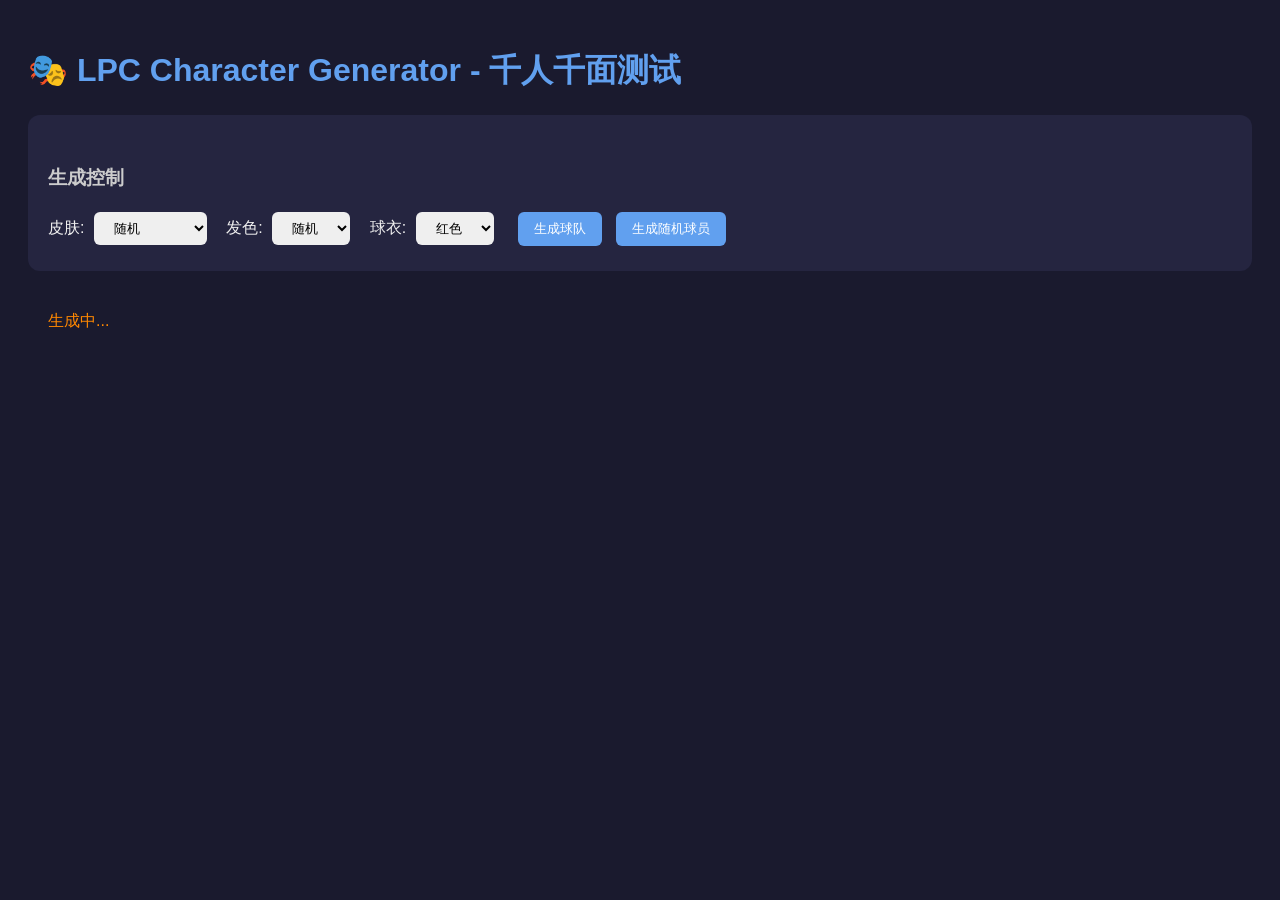
==== lpc-test.html @ a6f44ed2 "feat: 集成 LPC Spritesheet Character Generator - 千人千面球员系统 - 添加 662 个 LPC 精灵文件 (1.66MB) - 实现完整的 LPC 渲染器" ====
<!DOCTYPE html>
<html lang="zh-CN">
<head>
<meta charset="UTF-8">
<meta name="viewport" content="width=device-width, initial-scale=1.0">
<title>LPC Character Generator Test</title>
<style>
body {
  font-family: -apple-system, BlinkMacSystemFont, 'Segoe UI', Roboto, sans-serif;
  background: #1a1a2e;
  color: #eee;
  padding: 20px;
}
h1 { color: #61A0EF; }
h2 { color: #ccc; font-size: 1.2em; margin-top: 30px; }
.container { display: flex; flex-wrap: wrap; gap: 20px; }
.player-card {
  background: #252540;
  border-radius: 12px;
  padding: 15px;
  text-align: center;
  width: 220px;
}
.player-card canvas {
  border-radius: 8px;
  margin-bottom: 10px;
  image-rendering: pixelated;
}
.player-card .name { font-weight: bold; font-size: 1.1em; color: #fff; }
.player-card .info { font-size: 0.9em; color: #aaa; margin-top: 5px; }
.controls {
  background: #252540;
  padding: 20px;
  border-radius: 12px;
  margin-bottom: 20px;
}
.controls label { margin-right: 10px; }
.controls select, .controls button {
  padding: 8px 16px;
  border-radius: 6px;
  border: none;
  margin: 5px;
}
.controls button { background: #61A0EF; color: white; cursor: pointer; }
.controls button:hover { background: #466AC9; }
.loading { color: #f80; padding: 20px; }
.error { color: #f44; padding: 20px; }
</style>
</head>
<body>
<h1>🎭 LPC Character Generator - 千人千面测试</h1>

<div class="controls">
  <h2>生成控制</h2>
  <label>皮肤:
    <select id="skinTone">
      <option value="random">随机</option>
      <option value="light">浅色</option>
      <option value="amber">琥珀</option>
      <option value="olive">橄榄</option>
      <option value="bronze">青铜</option>
      <option value="brown">棕色</option>
      <option value="black">黑色</option>
      <option value="blue">蓝色(幻想)</option>
      <option value="green">绿色(幻想)</option>
    </select>
  </label>
  <label>发色:
    <select id="hairColor">
      <option value="random">随机</option>
      <option value="black">黑色</option>
      <option value="brown">棕色</option>
      <option value="blonde">金色</option>
      <option value="red">红色</option>
      <option value="ginger">橘红</option>
      <option value="white">白色</option>
      <option value="gray">灰色</option>
      <option value="blue">蓝色</option>
      <option value="purple">紫色</option>
    </select>
  </label>
  <label>球衣:
    <select id="jerseyColor">
      <option value="red">红色</option>
      <option value="blue">蓝色</option>
      <option value="white">白色</option>
      <option value="black">黑色</option>
      <option value="yellow">黄色</option>
      <option value="green">绿色</option>
      <option value="orange">橙色</option>
      <option value="purple">紫色</option>
    </select>
  </label>
  <button onclick="generateTeam()">生成球队</button>
  <button onclick="generateRandomPlayers()">生成随机球员</button>
</div>

<div id="loading" class="loading">正在加载 LPC 精灵...</div>
<div id="error" class="error" style="display:none;"></div>
<div id="players" class="container"></div>

<script src="lpc-renderer.js"></script>
<script>
// ============================================================
// LPC 测试脚本
// ============================================================

const playersDiv = document.getElementById('players');
const loadingDiv = document.getElementById('loading');
const errorDiv = document.getElementById('error');

// 球员名字池
const firstNames = ['Messi', 'Ronaldo', 'Neymar', 'Mbappé', 'Haaland', 'Salah', 'Kane', 'De Bruyne', 'Lewandowski', 'Benzema', 'Modrić', 'Vinicius', 'Bellingham', 'Saka', 'Foden', 'Gavi', 'Pedri', 'Rodri', 'Rice', 'Kane'];
const lastNames = ['Jr', 'Sr', 'II', 'III', '', '', '', ''];

// 检查 LPC 渲染器是否加载
async function checkReady() {
  if (typeof LPCPlayerGenerator === 'undefined') {
    errorDiv.textContent = 'LPC 渲染器未加载！请确保 lpc-renderer.js 存在';
    errorDiv.style.display = 'block';
    loadingDiv.style.display = 'none';
    return false;
  }
  return true;
}

// 生成单个球员
async function generatePlayerCard(playerData, teamData) {
  const generator = new LPCPlayerGenerator();
  
  try {
    const canvas = await generator.generatePlayerCard(playerData, teamData);
    
    const card = document.createElement('div');
    card.className = 'player-card';
    card.appendChild(canvas);
    
    const nameDiv = document.createElement('div');
    nameDiv.className = 'name';
    nameDiv.textContent = playerData.name || 'Player';
    card.appendChild(nameDiv);
    
    const infoDiv = document.createElement('div');
    infoDiv.className = 'info';
    infoDiv.textContent = `${playerData.position || 'MID'} • ${playerData.rating || 75} • #${playerData.jerseyNumber || '?'}`;
    card.appendChild(infoDiv);
    
    return card;
  } catch (e) {
    console.error('生成球员失败:', e);
    const errorCard = document.createElement('div');
    errorCard.className = 'player-card';
    errorCard.innerHTML = `<div style="color:#f44;padding:20px;">生成失败: ${e.message}</div>`;
    return errorCard;
  }
}

// 生成球队（11人）
async function generateTeam() {
  if (!await checkReady()) return;
  
  playersDiv.innerHTML = '<div class="loading">生成中...</div>';
  
  const jerseyColor = document.getElementById('jerseyColor').value;
  const teamData = { primaryColor: jerseyColor, secondaryColor: 'white' };
  
  const positions = ['GK', 'CB', 'CB', 'LB', 'RB', 'CDM', 'CM', 'CM', 'LW', 'RW', 'ST'];
  const cards = [];
  
  for (let i = 0; i < 11; i++) {
    const playerData = {
      id: i + 1,
      name: firstNames[Math.floor(Math.random() * firstNames.length)] + ' ' + lastNames[Math.floor(Math.random() * lastNames.length)],
      position: positions[i],
      rating: 70 + Math.floor(Math.random() * 25),
      jerseyNumber: i + 1,
    };
    
    const card = await generatePlayerCard(playerData, teamData);
    cards.push(card);
  }
  
  playersDiv.innerHTML = '';
  cards.forEach(card => playersDiv.appendChild(card));
}

// 生成随机球员
async function generateRandomPlayers() {
  if (!await checkReady()) return;
  
  playersDiv.innerHTML = '<div class="loading">生成中...</div>';
  
  const skinTone = document.getElementById('skinTone').value;
  const hairColor = document.getElementById('hairColor').value;
  const jerseyColor = document.getElementById('jerseyColor').value;
  
  const cards = [];
  
  for (let i = 0; i < 10; i++) {
    const playerData = {
      id: i + 1,
      name: firstNames[Math.floor(Math.random() * firstNames.length)] + ' ' + lastNames[Math.floor(Math.random() * lastNames.length)],
      position: ['GK', 'CB', 'CM', 'LW', 'ST'][Math.floor(Math.random() * 5)],
      rating: 60 + Math.floor(Math.random() * 35),
      jerseyNumber: Math.floor(Math.random() * 99) + 1,
      skinTone: skinTone === 'random' ? undefined : skinTone,
      hairColor: hairColor === 'random' ? undefined : hairColor,
    };
    
    const teamData = {
      primaryColor: jerseyColor,
      secondaryColor: 'white',
    };
    
    const card = await generatePlayerCard(playerData, teamData);
    cards.push(card);
  }
  
  playersDiv.innerHTML = '';
  cards.forEach(card => playersDiv.appendChild(card));
}

// 初始化
async function init() {
  if (!await checkReady()) return;
  
  loadingDiv.style.display = 'none';
  
  // 自动生成初始球队
  await generateTeam();
}

// 页面加载后初始化
window.addEventListener('load', () => {
  setTimeout(init, 100);
});
</script>
</body>
</html>
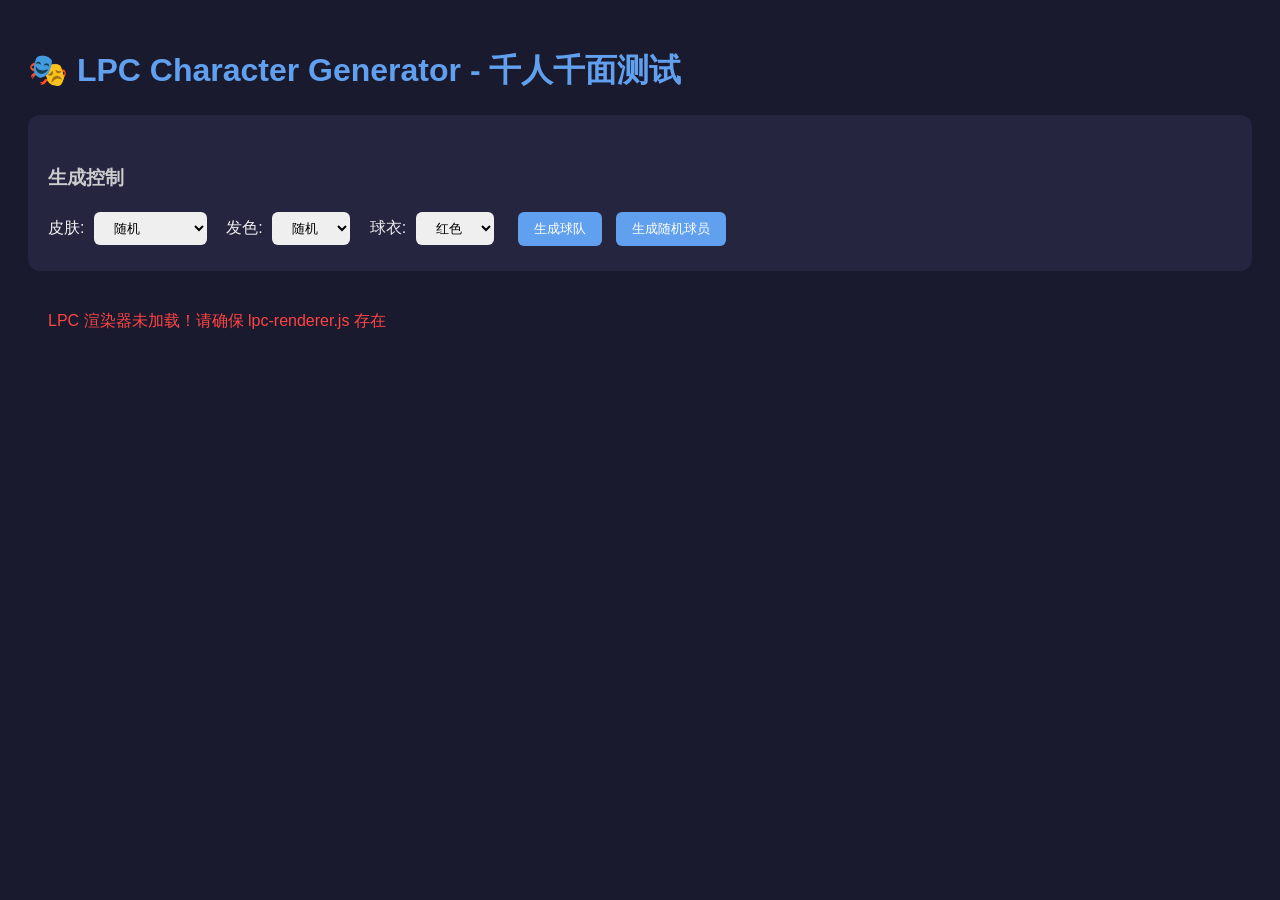
==== commit 343dcf3a: "fix: 修复 LPC 渲染器 - 足球运动员专用配置 - 添加 LPC.FOOTBALL 配置：筛选足球相关组件 - 可用发型: 40+ 种常见足球风格 - 可用胡须: 5 种 + 7 种小胡子 -" ====
--- a/lpc-test.html
+++ b/lpc-test.html
@@ -113,6 +113,14 @@
 const firstNames = ['Messi', 'Ronaldo', 'Neymar', 'Mbappé', 'Haaland', 'Salah', 'Kane', 'De Bruyne', 'Lewandowski', 'Benzema', 'Modrić', 'Vinicius', 'Bellingham', 'Saka', 'Foden', 'Gavi', 'Pedri', 'Rodri', 'Rice', 'Kane'];
 const lastNames = ['Jr', 'Sr', 'II', 'III', '', '', '', ''];
 
+// 调试日志
+const debugLog = [];
+function log(msg) {
+  const time = new Date().toLocaleTimeString();
+  debugLog.push(`[${time}] ${msg}`);
+  console.log(msg);
+}
+
 // 检查 LPC 渲染器是否加载
 async function checkReady() {
   if (typeof LPCPlayerGenerator === 'undefined') {
@@ -121,6 +129,9 @@
     loadingDiv.style.display = 'none';
     return false;
   }
+  
+  log('LPC 渲染器已加载');
+  log(`足球运动员配置: ${LPC.FOOTBALL.HAIR_STYLES.length} 种发型, ${LPC.FOOTBALL.BEARD_STYLES.length} 种胡须`);
   return true;
 }
 
@@ -129,23 +140,48 @@
   const generator = new LPCPlayerGenerator();
   
   try {
-    const canvas = await generator.generatePlayerCard(playerData, teamData);
-    
-    const card = document.createElement('div');
-    card.className = 'player-card';
-    card.appendChild(canvas);
-    
-    const nameDiv = document.createElement('div');
-    nameDiv.className = 'name';
-    nameDiv.textContent = playerData.name || 'Player';
-    card.appendChild(nameDiv);
-    
-    const infoDiv = document.createElement('div');
-    infoDiv.className = 'info';
-    infoDiv.textContent = `${playerData.position || 'MID'} • ${playerData.rating || 75} • #${playerData.jerseyNumber || '?'}`;
-    card.appendChild(infoDiv);
-    
-    return card;
+    const appearance = generator.generateAppearance(playerData, teamData);
+    log(`生成外观: ${appearance.hairstyle}, 肤色: ${appearance.skinTone}, 发色: ${appearance.hairColor}`);
+    
+    const canvas = await generator.generatePlayerSprite(appearance, 'idle', 0);
+    
+    // 放大到卡片尺寸
+    const cardCanvas = document.createElement('canvas');
+    cardCanvas.width = 200;
+    cardCanvas.height = 260;
+    const ctx = cardCanvas.getContext('2d');
+    
+    // 背景
+    const teamColor = generator.hexToTeamColor(teamData.primaryColor);
+    ctx.fillStyle = '#1a1a2e';
+    ctx.fillRect(0, 0, 200, 260);
+    
+    // 边框
+    ctx.strokeStyle = teamColor;
+    ctx.lineWidth = 3;
+    ctx.strokeRect(2, 2, 196, 256);
+    
+    // 绘制球员精灵 (放大 2x)
+    ctx.imageSmoothingEnabled = false;
+    ctx.drawImage(canvas, 68, 40, 64 * 2, 64 * 2);
+    
+    // 球员名字
+    ctx.fillStyle = '#ffffff';
+    ctx.font = 'bold 14px Arial';
+    ctx.textAlign = 'center';
+    ctx.fillText(playerData.name || 'Player', 100, 200);
+    
+    // 位置/评分
+    ctx.font = '12px Arial';
+    ctx.fillStyle = '#aaaaaa';
+    ctx.fillText(`${playerData.position || 'MID'} • ${playerData.rating || 75}`, 100, 220);
+    
+    // 球衣号码
+    ctx.font = 'bold 16px Arial';
+    ctx.fillStyle = teamColor;
+    ctx.fillText(`#${appearance.jerseyNumber}`, 170, 30);
+    
+    return cardCanvas;
   } catch (e) {
     console.error('生成球员失败:', e);
     const errorCard = document.createElement('div');
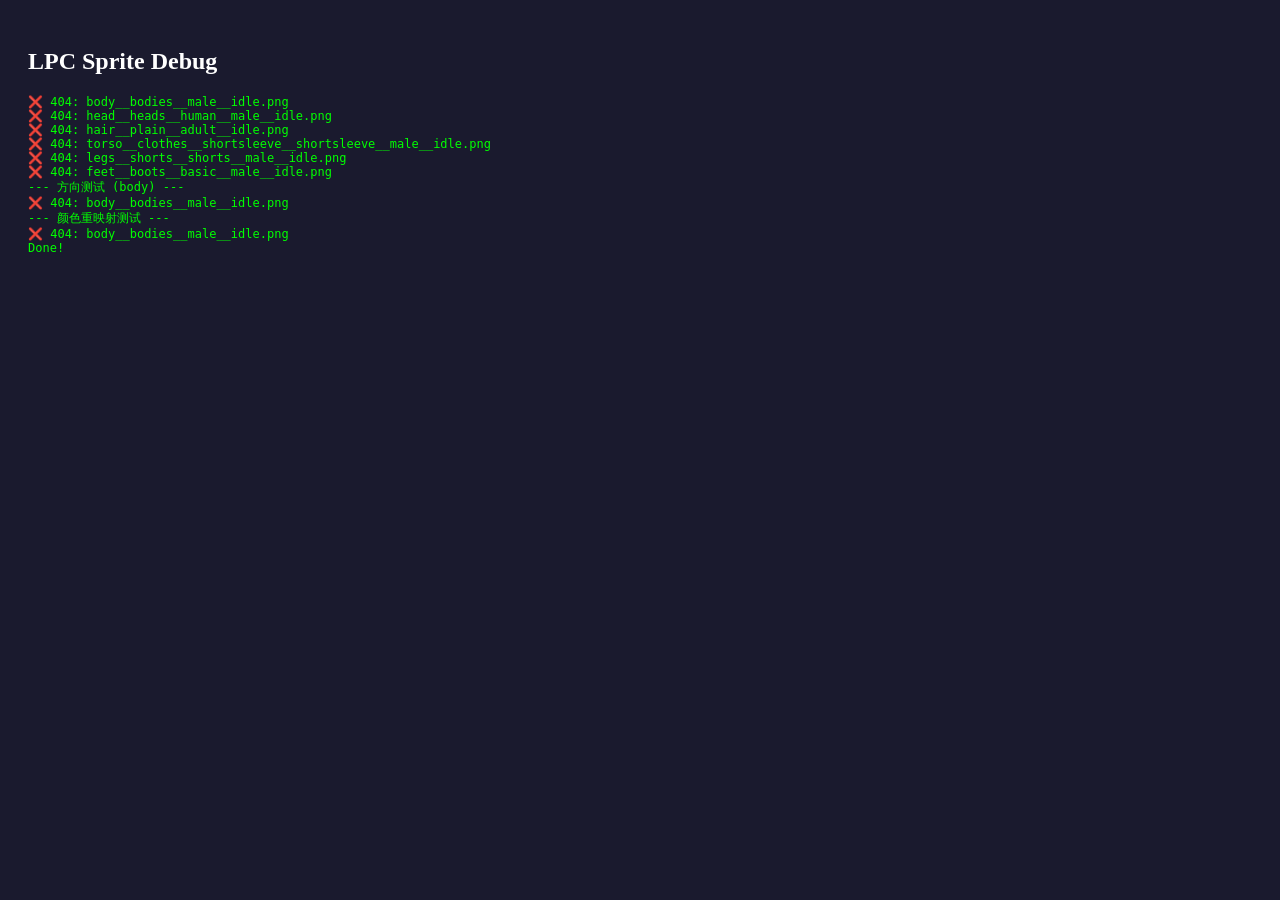
==== commit 698f3646: "fix: 使用 direction=2 + 水平翻转实现伪正面球员显示" ====
--- a/lpc-test.html
+++ b/lpc-test.html
@@ -1,275 +1,153 @@
 <!DOCTYPE html>
-<html lang="zh-CN">
+<html>
 <head>
 <meta charset="UTF-8">
-<meta name="viewport" content="width=device-width, initial-scale=1.0">
-<title>LPC Character Generator Test</title>
+<title>LPC Sprite Test</title>
 <style>
-body {
-  font-family: -apple-system, BlinkMacSystemFont, 'Segoe UI', Roboto, sans-serif;
-  background: #1a1a2e;
-  color: #eee;
-  padding: 20px;
-}
-h1 { color: #61A0EF; }
-h2 { color: #ccc; font-size: 1.2em; margin-top: 30px; }
-.container { display: flex; flex-wrap: wrap; gap: 20px; }
-.player-card {
-  background: #252540;
-  border-radius: 12px;
-  padding: 15px;
-  text-align: center;
-  width: 220px;
-}
-.player-card canvas {
-  border-radius: 8px;
-  margin-bottom: 10px;
-  image-rendering: pixelated;
-}
-.player-card .name { font-weight: bold; font-size: 1.1em; color: #fff; }
-.player-card .info { font-size: 0.9em; color: #aaa; margin-top: 5px; }
-.controls {
-  background: #252540;
-  padding: 20px;
-  border-radius: 12px;
-  margin-bottom: 20px;
-}
-.controls label { margin-right: 10px; }
-.controls select, .controls button {
-  padding: 8px 16px;
-  border-radius: 6px;
-  border: none;
-  margin: 5px;
-}
-.controls button { background: #61A0EF; color: white; cursor: pointer; }
-.controls button:hover { background: #466AC9; }
-.loading { color: #f80; padding: 20px; }
-.error { color: #f44; padding: 20px; }
+  body { background: #1a1a2e; padding: 20px; }
+  canvas { image-rendering: pixelated; }
+  #results { display: flex; gap: 8px; flex-wrap: wrap; margin-top: 16px; }
+  .item { text-align: center; }
+  .item span { display: block; color: #fff; font: 12px monospace; margin-top: 4px; }
+  .item.bad span { color: #f55; }
+  .item.good span { color: #5f5; }
 </style>
 </head>
 <body>
-<h1>🎭 LPC Character Generator - 千人千面测试</h1>
+<h2 style="color:#fff">LPC Sprite Debug</h2>
+<div id="results"></div>
+<script>
+const BASE = 'https://unreal-football-online-git-main-yungmounts-projects.vercel.app/lpc-assets/';
+const results = document.getElementById('results');
 
-<div class="controls">
-  <h2>生成控制</h2>
-  <label>皮肤:
-    <select id="skinTone">
-      <option value="random">随机</option>
-      <option value="light">浅色</option>
-      <option value="amber">琥珀</option>
-      <option value="olive">橄榄</option>
-      <option value="bronze">青铜</option>
-      <option value="brown">棕色</option>
-      <option value="black">黑色</option>
-      <option value="blue">蓝色(幻想)</option>
-      <option value="green">绿色(幻想)</option>
-    </select>
-  </label>
-  <label>发色:
-    <select id="hairColor">
-      <option value="random">随机</option>
-      <option value="black">黑色</option>
-      <option value="brown">棕色</option>
-      <option value="blonde">金色</option>
-      <option value="red">红色</option>
-      <option value="ginger">橘红</option>
-      <option value="white">白色</option>
-      <option value="gray">灰色</option>
-      <option value="blue">蓝色</option>
-      <option value="purple">紫色</option>
-    </select>
-  </label>
-  <label>球衣:
-    <select id="jerseyColor">
-      <option value="red">红色</option>
-      <option value="blue">蓝色</option>
-      <option value="white">白色</option>
-      <option value="black">黑色</option>
-      <option value="yellow">黄色</option>
-      <option value="green">绿色</option>
-      <option value="orange">橙色</option>
-      <option value="purple">紫色</option>
-    </select>
-  </label>
-  <button onclick="generateTeam()">生成球队</button>
-  <button onclick="generateRandomPlayers()">生成随机球员</button>
-</div>
-
-<div id="loading" class="loading">正在加载 LPC 精灵...</div>
-<div id="error" class="error" style="display:none;"></div>
-<div id="players" class="container"></div>
-
-<script src="lpc-renderer.js"></script>
-<script>
-// ============================================================
-// LPC 测试脚本
-// ============================================================
-
-const playersDiv = document.getElementById('players');
-const loadingDiv = document.getElementById('loading');
-const errorDiv = document.getElementById('error');
-
-// 球员名字池
-const firstNames = ['Messi', 'Ronaldo', 'Neymar', 'Mbappé', 'Haaland', 'Salah', 'Kane', 'De Bruyne', 'Lewandowski', 'Benzema', 'Modrić', 'Vinicius', 'Bellingham', 'Saka', 'Foden', 'Gavi', 'Pedri', 'Rodri', 'Rice', 'Kane'];
-const lastNames = ['Jr', 'Sr', 'II', 'III', '', '', '', ''];
-
-// 调试日志
-const debugLog = [];
 function log(msg) {
-  const time = new Date().toLocaleTimeString();
-  debugLog.push(`[${time}] ${msg}`);
   console.log(msg);
+  const d = document.createElement('div');
+  d.textContent = msg;
+  d.style.cssText = 'color:#0f0;font:12px monospace;';
+  document.body.appendChild(d);
 }
 
-// 检查 LPC 渲染器是否加载
-async function checkReady() {
-  if (typeof LPCPlayerGenerator === 'undefined') {
-    errorDiv.textContent = 'LPC 渲染器未加载！请确保 lpc-renderer.js 存在';
-    errorDiv.style.display = 'block';
-    loadingDiv.style.display = 'none';
-    return false;
+async function loadImg(path) {
+  return new Promise((resolve, reject) => {
+    const img = new Image();
+    img.crossOrigin = 'anonymous';
+    img.onload = () => resolve(img);
+    img.onerror = () => {
+      log(`❌ 404: ${path}`);
+      resolve(null);
+    };
+    img.src = BASE + path;
+  });
+}
+
+function extractFrame(img, frame, row) {
+  const FW = 64, FH = 64;
+  const c = document.createElement('canvas');
+  c.width = FW; c.height = FH;
+  const ctx = c.getContext('2d');
+  ctx.drawImage(img, frame * FW, row * FH, FW, FH, 0, 0, FW, FH);
+  return ctx.getImageData(0, 0, FW, FH);
+}
+
+function showCanvas(title, img, frame, row, scale = 3, good = true) {
+  const id = extractFrame(img, frame, row);
+  const c = document.createElement('canvas');
+  c.width = 64 * scale; c.height = 64 * scale;
+  c.style.cssText = `image-rendering:pixelated;border:2px solid ${good ? '#0f0' : '#f55'}`;
+  const ctx = c.getContext('2d');
+  ctx.imageSmoothingEnabled = false;
+  ctx.putImageData(id, 0, 0);
+  ctx.drawImage(c, 0, 0, 64 * scale, 64 * scale);
+  
+  // 统计不透明像素
+  let opaque = 0;
+  for (let i = 0; i < id.data.length; i += 4) if (id.data[i+3] > 10) opaque++;
+  
+  const div = document.createElement('div');
+  div.className = `item ${opaque > 50 ? 'good' : 'bad'}`;
+  div.appendChild(c);
+  const s = document.createElement('span');
+  s.textContent = `${title}\n${opaque}px`;
+  div.appendChild(s);
+  results.appendChild(div);
+  return opaque;
+}
+
+// 调色板
+const skinLight = ['#271920','#99423c','#cc8665','#E4A47C','#F9D5BA','#FAECE7'];
+
+function hexToRgb(hex) {
+  hex = hex.replace('#','');
+  return [parseInt(hex.substr(0,2),16), parseInt(hex.substr(2,2),16), parseInt(hex.substr(4,2),16)];
+}
+
+function applyPalette(id, src, dst) {
+  const d = id.data;
+  const map = {};
+  src.forEach((s,i) => { map[s] = dst[i]; });
+  const rgbMap = {};
+  for (const [k,v] of Object.entries(map)) {
+    const sk = hexToRgb(k), sv = hexToRgb(v);
+    if (sk && sv) rgbMap[sk.join(',')] = sv;
+  }
+  for (let i = 0; i < d.length; i += 4) {
+    if (d[i+3] > 10) {
+      const k = `${d[i]},${d[i+1]},${d[i+2]}`;
+      if (rgbMap[k]) { d[i]=rgbMap[k][0]; d[i+1]=rgbMap[k][1]; d[i+2]=rgbMap[k][2]; }
+    }
+  }
+  return id;
+}
+
+async function test() {
+  const sprites = [
+    'body__bodies__male__idle.png',
+    'head__heads__human__male__idle.png',
+    'hair__plain__adult__idle.png',
+    'torso__clothes__shortsleeve__shortsleeve__male__idle.png',
+    'legs__shorts__shorts__male__idle.png',
+    'feet__boots__basic__male__idle.png',
+  ];
+  
+  for (const spr of sprites) {
+    const img = await loadImg(spr);
+    if (!img) continue;
+    showCanvas(spr.split('__').slice(0,2).join('/'), img, 0, 0);
   }
   
-  log('LPC 渲染器已加载');
-  log(`足球运动员配置: ${LPC.FOOTBALL.HAIR_STYLES.length} 种发型, ${LPC.FOOTBALL.BEARD_STYLES.length} 种胡须`);
-  return true;
-}
-
-// 生成单个球员
-async function generatePlayerCard(playerData, teamData) {
-  const generator = new LPCPlayerGenerator();
+  // 测试方向
+  log('\n--- 方向测试 (body) ---');
+  const bodyImg = await loadImg('body__bodies__male__idle.png');
+  if (bodyImg) {
+    for (let dir = 0; dir < 4; dir++) {
+      showCanvas(`body dir=${dir}`, bodyImg, 0, dir);
+    }
+  }
   
-  try {
-    const appearance = generator.generateAppearance(playerData, teamData);
-    log(`生成外观: ${appearance.hairstyle}, 肤色: ${appearance.skinTone}, 发色: ${appearance.hairColor}`);
-    
-    const canvas = await generator.generatePlayerSprite(appearance, 'idle', 0);
-    
-    // 放大到卡片尺寸
-    const cardCanvas = document.createElement('canvas');
-    cardCanvas.width = 200;
-    cardCanvas.height = 260;
-    const ctx = cardCanvas.getContext('2d');
-    
-    // 背景
-    const teamColor = generator.hexToTeamColor(teamData.primaryColor);
-    ctx.fillStyle = '#1a1a2e';
-    ctx.fillRect(0, 0, 200, 260);
-    
-    // 边框
-    ctx.strokeStyle = teamColor;
-    ctx.lineWidth = 3;
-    ctx.strokeRect(2, 2, 196, 256);
-    
-    // 绘制球员精灵 (放大 2x)
-    ctx.imageSmoothingEnabled = false;
-    ctx.drawImage(canvas, 68, 40, 64 * 2, 64 * 2);
-    
-    // 球员名字
-    ctx.fillStyle = '#ffffff';
-    ctx.font = 'bold 14px Arial';
-    ctx.textAlign = 'center';
-    ctx.fillText(playerData.name || 'Player', 100, 200);
-    
-    // 位置/评分
-    ctx.font = '12px Arial';
-    ctx.fillStyle = '#aaaaaa';
-    ctx.fillText(`${playerData.position || 'MID'} • ${playerData.rating || 75}`, 100, 220);
-    
-    // 球衣号码
-    ctx.font = 'bold 16px Arial';
-    ctx.fillStyle = teamColor;
-    ctx.fillText(`#${appearance.jerseyNumber}`, 170, 30);
-    
-    return cardCanvas;
-  } catch (e) {
-    console.error('生成球员失败:', e);
-    const errorCard = document.createElement('div');
-    errorCard.className = 'player-card';
-    errorCard.innerHTML = `<div style="color:#f44;padding:20px;">生成失败: ${e.message}</div>`;
-    return errorCard;
+  // 测试颜色重映射 (light → brown)
+  log('\n--- 颜色重映射测试 ---');
+  const brown = ['#120E10','#412B29','#5F4539','#76513A','#9C663E','#B8773F'];
+  const body2 = await loadImg('body__bodies__male__idle.png');
+  if (body2) {
+    const id = extractFrame(body2, 0, 0);
+    const remapped = applyPalette(id, skinLight, brown);
+    const c = document.createElement('canvas');
+    c.width = 64; c.height = 64;
+    c.getContext('2d').putImageData(remapped, 0, 0);
+    c.style.cssText = 'image-rendering:pixelated;border:2px solid #f80';
+    const div = document.createElement('div');
+    div.className = 'item';
+    div.appendChild(c);
+    const s = document.createElement('span');
+    s.textContent = 'body light→brown';
+    s.style.color = '#fff';
+    div.appendChild(s);
+    results.appendChild(div);
   }
 }
 
-// 生成球队（11人）
-async function generateTeam() {
-  if (!await checkReady()) return;
-  
-  playersDiv.innerHTML = '<div class="loading">生成中...</div>';
-  
-  const jerseyColor = document.getElementById('jerseyColor').value;
-  const teamData = { primaryColor: jerseyColor, secondaryColor: 'white' };
-  
-  const positions = ['GK', 'CB', 'CB', 'LB', 'RB', 'CDM', 'CM', 'CM', 'LW', 'RW', 'ST'];
-  const cards = [];
-  
-  for (let i = 0; i < 11; i++) {
-    const playerData = {
-      id: i + 1,
-      name: firstNames[Math.floor(Math.random() * firstNames.length)] + ' ' + lastNames[Math.floor(Math.random() * lastNames.length)],
-      position: positions[i],
-      rating: 70 + Math.floor(Math.random() * 25),
-      jerseyNumber: i + 1,
-    };
-    
-    const card = await generatePlayerCard(playerData, teamData);
-    cards.push(card);
-  }
-  
-  playersDiv.innerHTML = '';
-  cards.forEach(card => playersDiv.appendChild(card));
-}
-
-// 生成随机球员
-async function generateRandomPlayers() {
-  if (!await checkReady()) return;
-  
-  playersDiv.innerHTML = '<div class="loading">生成中...</div>';
-  
-  const skinTone = document.getElementById('skinTone').value;
-  const hairColor = document.getElementById('hairColor').value;
-  const jerseyColor = document.getElementById('jerseyColor').value;
-  
-  const cards = [];
-  
-  for (let i = 0; i < 10; i++) {
-    const playerData = {
-      id: i + 1,
-      name: firstNames[Math.floor(Math.random() * firstNames.length)] + ' ' + lastNames[Math.floor(Math.random() * lastNames.length)],
-      position: ['GK', 'CB', 'CM', 'LW', 'ST'][Math.floor(Math.random() * 5)],
-      rating: 60 + Math.floor(Math.random() * 35),
-      jerseyNumber: Math.floor(Math.random() * 99) + 1,
-      skinTone: skinTone === 'random' ? undefined : skinTone,
-      hairColor: hairColor === 'random' ? undefined : hairColor,
-    };
-    
-    const teamData = {
-      primaryColor: jerseyColor,
-      secondaryColor: 'white',
-    };
-    
-    const card = await generatePlayerCard(playerData, teamData);
-    cards.push(card);
-  }
-  
-  playersDiv.innerHTML = '';
-  cards.forEach(card => playersDiv.appendChild(card));
-}
-
-// 初始化
-async function init() {
-  if (!await checkReady()) return;
-  
-  loadingDiv.style.display = 'none';
-  
-  // 自动生成初始球队
-  await generateTeam();
-}
-
-// 页面加载后初始化
-window.addEventListener('load', () => {
-  setTimeout(init, 100);
-});
+test().then(() => log('Done!')).catch(e => log('Error: '+e));
 </script>
 </body>
 </html>
